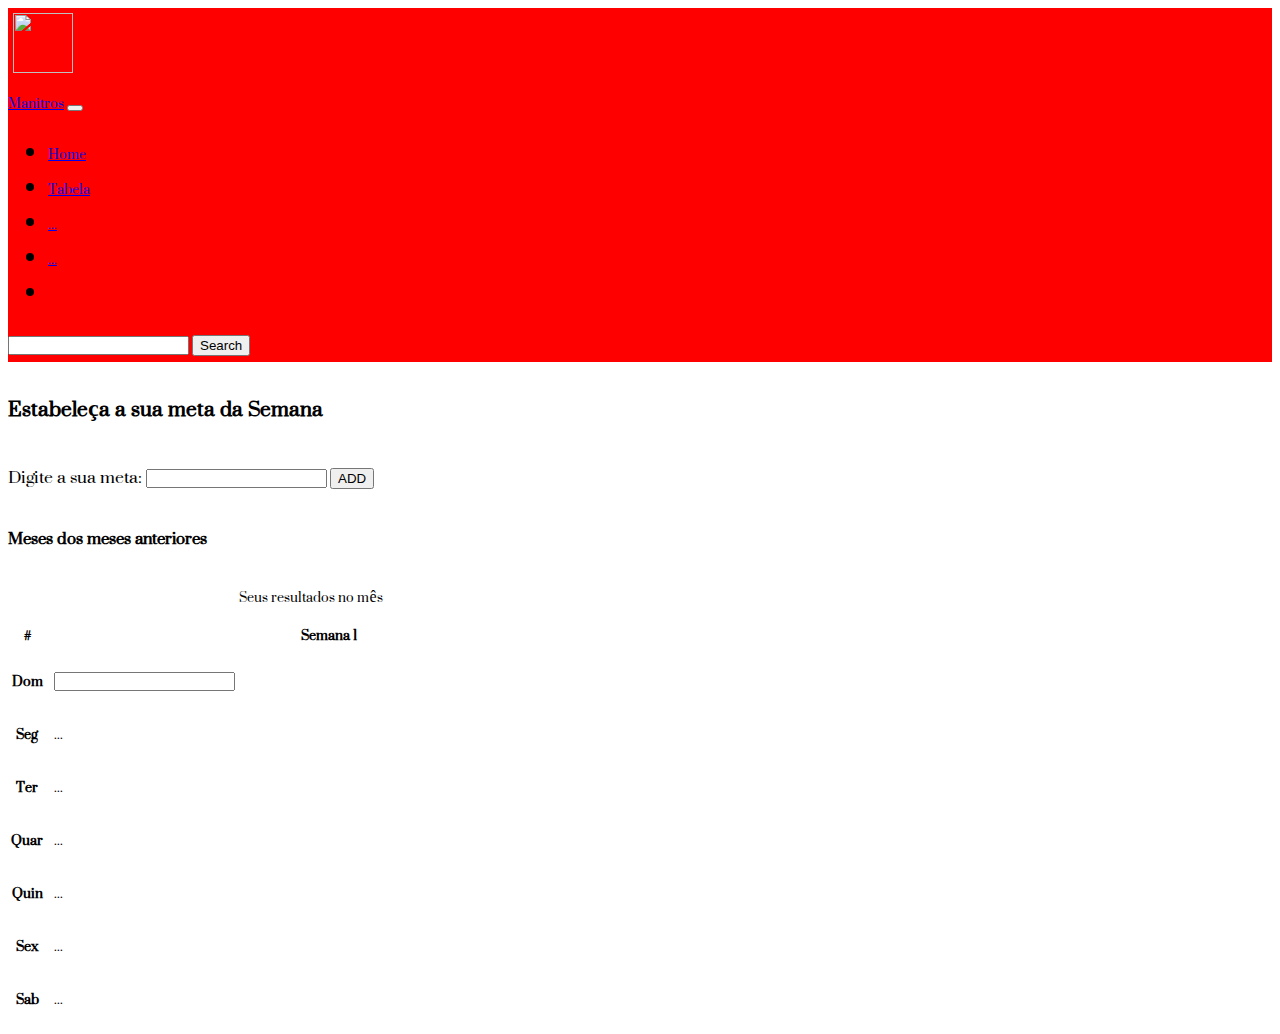
==== index.html @ 3ad3d4e7 "Base do projeto Manitros" ====
<!DOCTYPE html>
<html lang="pt-br">

<head>
  <meta charset="UTF-8">
  <meta http-equiv="X-UA-Compatible" content="IE=edge">
  <meta name="viewport" content="width=device-width, initial-scale=1.0">
  <link rel="stylesheet" href="style.css">
  <link rel="shortcut icon" href="img/favicon.ico" type="image/x-icon">
  <link href="https://cdn.jsdelivr.net/npm/bootstrap@5.1.0/dist/css/bootstrap.min.css" rel="stylesheet"
    integrity="sha384-KyZXEAg3QhqLMpG8r+8fhAXLRk2vvoC2f3B09zVXn8CA5QIVfZOJ3BCsw2P0p/We" crossorigin="anonymous">
  <link rel="preconnect" href="https://fonts.googleapis.com">
  <link rel="preconnect" href="https://fonts.gstatic.com" crossorigin>
  <link href="https://fonts.googleapis.com/css2?family=Suranna&display=swap" rel="stylesheet">
  <title>Manitros - Tranforme o seus exercicios em Pontos - Tabela</title>
</head>

<body>
  <header>
    <div class="container">

      <nav class="navbar navbar-expand-lg navbar-light" style="background-color: red;">

        <img src="" alt="" width="60" height="60" style="padding: 5px;">

        <div class="container-fluid">
          <a class="navbar-brand " href="#">Manitros</a>
          <button class="navbar-toggler" type="button" data-bs-toggle="collapse"
            data-bs-target="#navbarSupportedContent" aria-controls="navbarSupportedContent" aria-expanded="false"
            aria-label="Toggle navigation">
            <span class="navbar-toggler-icon"></span>
          </button>
          <div class="collapse navbar-collapse" id="navbarSupportedContent">
            <ul class="navbar-nav me-auto mb-2 mb-lg-0">
              <li class="nav-item">
                <a class="nav-link active" aria-current="page" href="#">Home</a>
              </li>
              <li class="nav-item">
                <a class="nav-link active" aria-current="page" href="tabela.html">Tabela</a>
              </li>
              <li class="nav-item">
                <a class="nav-link active" aria-current="page" href="#">...</a>
              </li>
              <li class="nav-item">
                <a class="nav-link active" aria-current="page" href="#">...</a>
              </li>
              <li class="nav-item">
                <a class="nav-link disabled" href="#" tabindex="-1" aria-disabled="true"></a>
              </li>
            </ul>
            <form class="d-flex">
              <input class="form-control me-2" type="search" aria-label="Search">
              <button class="btn btn-outline-dark" type="submit">Search</button>
            </form>
          </div>
        </div>
      </nav>
    </div>
  </header>
  <section>
    <div class="container">
      <div class="row">
        <div class="col">
          <h2>Estabeleça a sua meta da Semana</h2>

          <div id="metaS">
            <label for="">Digite a sua meta: <input type="number" name="" id="meta"></label>
            <button type="submit" id="addMeta">ADD</button>
          </div>
        </div>
        <div class="col">
          <h3>Meses dos meses anteriores</h3>
          <div id="mesesFeitos"></div>
        </div>
      </div>
    </div>
  </section>
  <section>
    <div class="container">
      <table class="table table-bordered table-striped table-bordered">
        <caption>Seus resultados no mês</caption>
        <thead class="thead-dark">
          <tr class="table-active">
            <th scope="col">#</th>
            <th scope="col">Semana 1</th>
          </tr>
        </thead>
        <tbody>
          <tr>
            <th scope="row">Dom</th>
            <td id="0"><input type="number" name="number" id="valor"></td>

          </tr>
          <tr>
            <th scope="row">Seg</th>
            <td id="1">...</td>
          </tr>
          <tr>
            <th scope="row">Ter</th>
            <td id="2">...</td>
          </tr>
          <tr>
            <th scope="row">Quar</th>
            <td id="3">...</td>
          </tr>
          <tr>
            <th scope="row">Quin</th>
            <td id="4">...</td>
          </tr>
          <tr>
            <th scope="row">Sex</th>
            <td id="5">...</td>
          <tr>
            <th scope="row">Sab</th>
            <td id="6">...</td>
          </tr>
        </tbody>
      </table>
    </div>
  </section>

  <script src="script.js"></script>

</body>

</html>
---- style.css ----
section{
   margin-top: 20px;
}
input{
    padding: 0;
}
td{
    padding: 8px;
    width: 550px;
}
label{
    font-size: 20px;
}
header{
    font-family: 'Suranna', serif;
}
body{
   font-family: 'Suranna', serif;
}
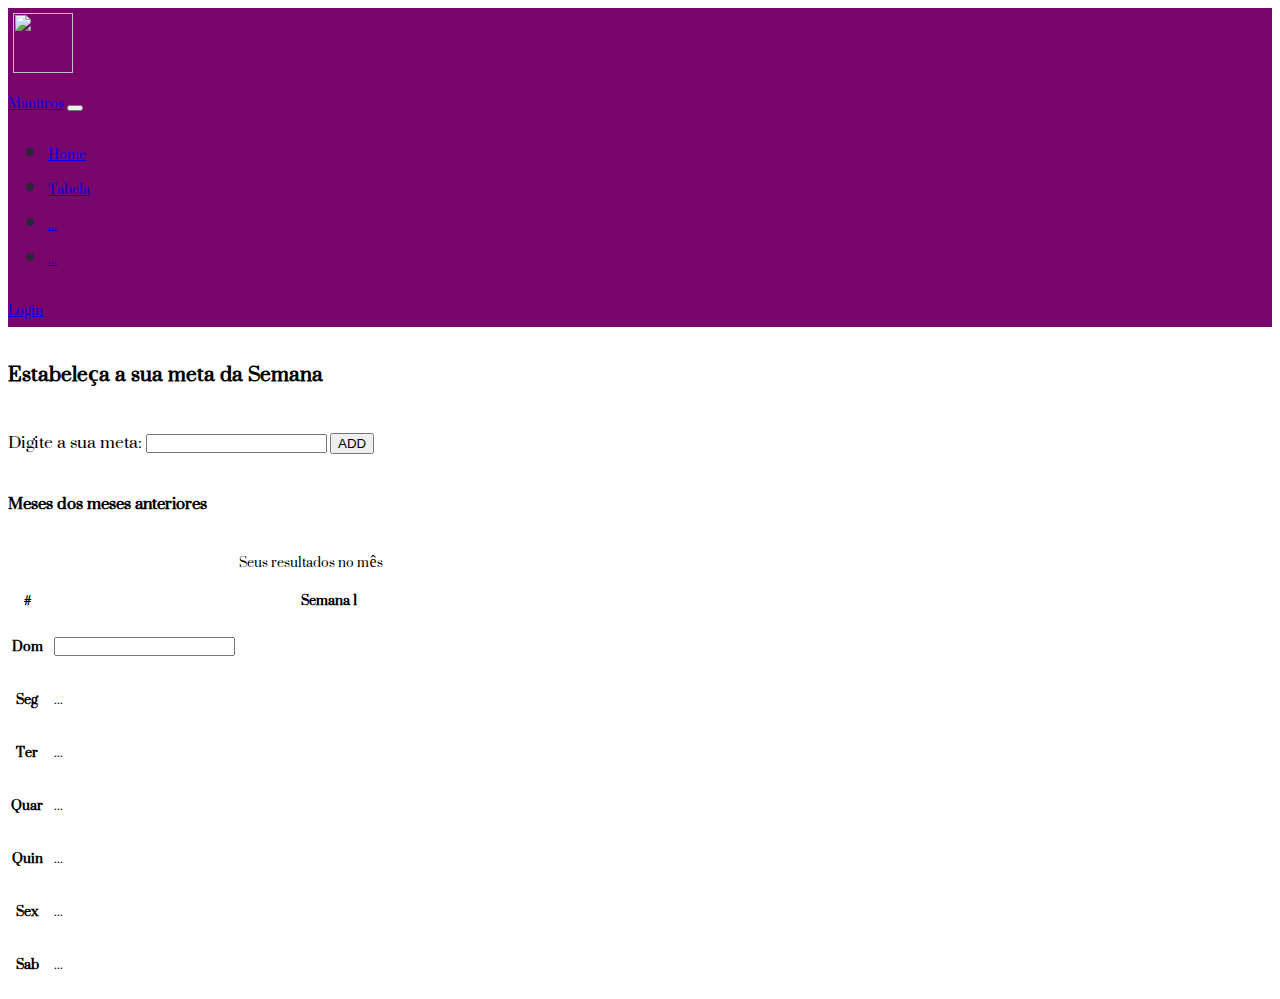
==== commit cd169ca6: "continuação" ====
--- a/index.html
+++ b/index.html
@@ -19,7 +19,7 @@
   <header>
     <div class="container">
 
-      <nav class="navbar navbar-expand-lg navbar-light" style="background-color: red;">
+      <nav class="navbar navbar-expand-lg navbar-light" style="background-color: #79066B; color: #2C2539">
 
         <img src="" alt="" width="60" height="60" style="padding: 5px;">
 
@@ -36,7 +36,7 @@
                 <a class="nav-link active" aria-current="page" href="#">Home</a>
               </li>
               <li class="nav-item">
-                <a class="nav-link active" aria-current="page" href="tabela.html">Tabela</a>
+                <a class="nav-link active" aria-current="page" href="#">Tabela</a>
               </li>
               <li class="nav-item">
                 <a class="nav-link active" aria-current="page" href="#">...</a>
@@ -44,13 +44,9 @@
               <li class="nav-item">
                 <a class="nav-link active" aria-current="page" href="#">...</a>
               </li>
-              <li class="nav-item">
-                <a class="nav-link disabled" href="#" tabindex="-1" aria-disabled="true"></a>
-              </li>
             </ul>
             <form class="d-flex">
-              <input class="form-control me-2" type="search" aria-label="Search">
-              <button class="btn btn-outline-dark" type="submit">Search</button>
+              <a class="nav-link active" aria-current="page" href="login.html">Login</a>
             </form>
           </div>
         </div>
@@ -64,7 +60,7 @@
           <h2>Estabeleça a sua meta da Semana</h2>
 
           <div id="metaS">
-            <label for="">Digite a sua meta: <input type="number" name="" id="meta"></label>
+            <label for="">Digite a sua meta: <input type="number" name="" id="meta" min="0"></label>    
             <button type="submit" id="addMeta">ADD</button>
           </div>
         </div>
--- a/style.css
+++ b/style.css
@@ -16,5 +16,4 @@
 }
 body{
    font-family: 'Suranna', serif;
-}
-   +}